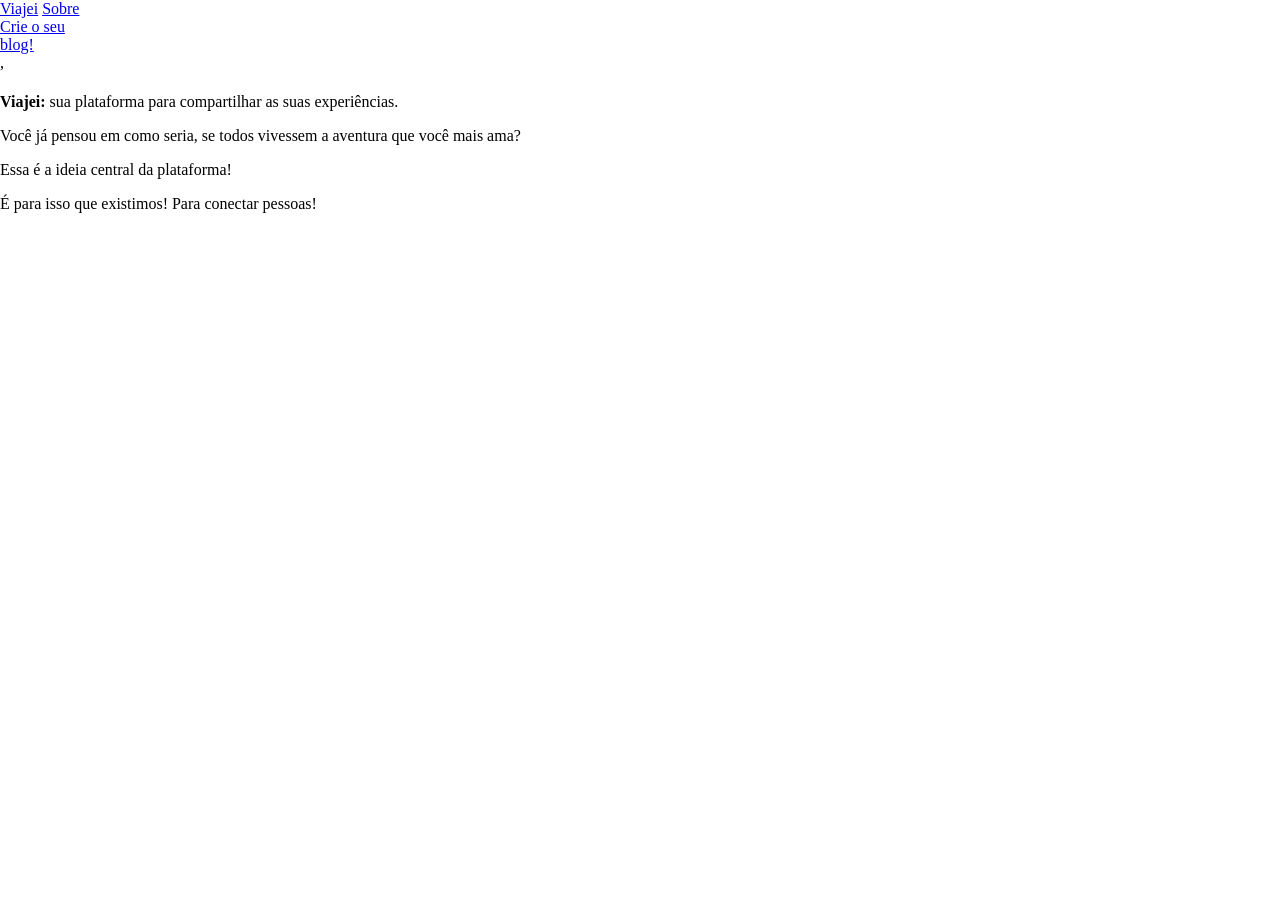
==== app/index.html @ 87dcd5e6 "Inicializar estilo da página" ====
<!DOCTYPE html>
<html lang="en">
<head>
    <meta charset="UTF-8">
    <meta name="viewport" content="width=device-width, initial-scale=1.0">
    <link rel="stylesheet" href="./style/style.css">
    <title>Viajei</title
    </head>
   <body>
      <header>
      <img.scr="./images/logo_viajei_1.jpg".alt=""./>
    <a href="./index.html">Viajei</a>
    <a href="./sobre.html">Sobre</a>
    <a href="./forms.html">Crie o seu blog!</a>
 </header>
 ,<h1></joaoaugustolanerproton></h1>
 <section>

    </p> <b>Viajei:</b> 

    sua plataforma para compartilhar as suas experiências.</p>
    <p> Você já pensou em como seria, se todos vivessem a aventura que você mais ama?</p>
    <p>Essa é a ideia central da plataforma!</p>
    <p>É para isso que existimos! Para conectar pessoas!</p>
 </section>
</body>
</html>
---- app/style/style.css ----
body {
    width: 80ww;
    box-sizing: border box;
    margin: 0 auto;

}
header {
    width: 100px;
    display: flex;
    justify-content: space-evenly;
    align-items: centers;
}
 header img {
    max-height: 80%;
    margin: auto 0
 }

header{
    font-family: fantasy;
}
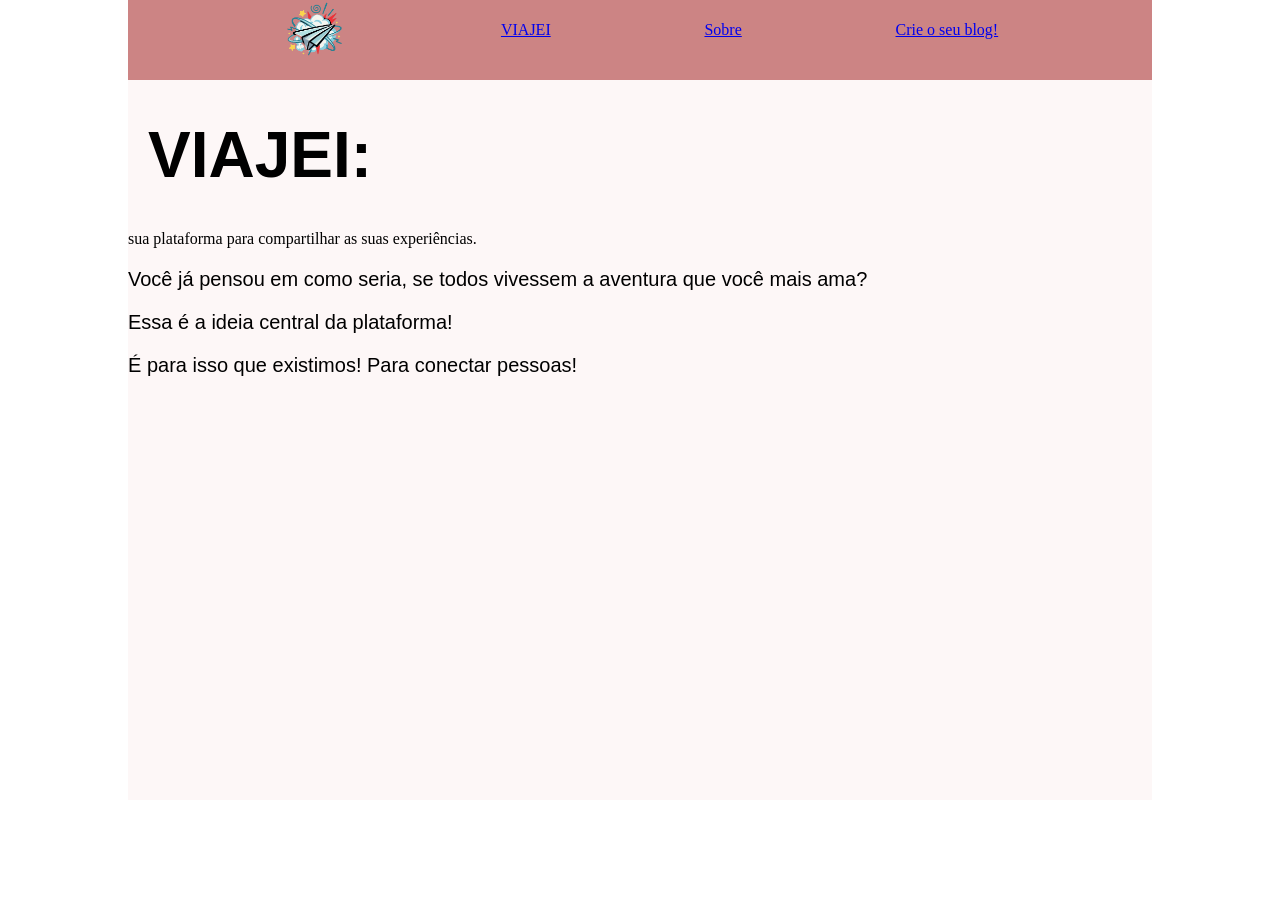
==== commit 00ec6977: "Adicionar cabeçalho ao about.html" ====
--- a/app/index.html
+++ b/app/index.html
@@ -1,27 +1,41 @@
 <!DOCTYPE html>
 <html lang="en">
+
 <head>
-    <meta charset="UTF-8">
-    <meta name="viewport" content="width=device-width, initial-scale=1.0">
-    <link rel="stylesheet" href="./style/style.css">
-    <title>Viajei</title
-    </head>
-   <body>
+   <meta charset="UTF-8">
+   <meta name="viewport" content="width=device-width, initial-scale=1.0">
+   <link rel="stylesheet" href="./style/index.css">
+   <title>Viajei</title>
+</head>
+
+<body>
+   <div id="container">
       <header>
-      <img.scr="./images/logo_viajei_1.jpg".alt=""./>
-    <a href="./index.html">Viajei</a>
-    <a href="./sobre.html">Sobre</a>
-    <a href="./forms.html">Crie o seu blog!</a>
- </header>
- ,<h1></joaoaugustolanerproton></h1>
- <section>
+         <img src="./images/logo.png" alt="bao-menglong--fhojyncg-unsplay.jpg" />
+         <a class="Link-do-cabecalho" href= "./index.html">VIAJEI</a>
+         <a class="Link-do-cabecalho" href="./about.html">Sobre</a>
+         <a class="Link-do-cabecalho" href="./forms.html">Crie o seu blog!</a>
+      </header>
 
-    </p> <b>Viajei:</b> 
+      <section>
 
-    sua plataforma para compartilhar as suas experiências.</p>
-    <p> Você já pensou em como seria, se todos vivessem a aventura que você mais ama?</p>
-    <p>Essa é a ideia central da plataforma!</p>
-    <p>É para isso que existimos! Para conectar pessoas!</p>
- </section>
+         </p> <b>VIAJEI:</b><br/>
+
+         sua plataforma para compartilhar as suas experiências.
+      </p>
+      
+         <p> Você já pensou em como seria, se todos vivessem a aventura que você mais ama?
+
+         </p>
+         <p>Essa é a ideia central da plataforma!
+
+         </p>
+
+         <p>É para isso que existimos! Para conectar pessoas!
+
+         </p>
+      </section>
+   </div>
 </body>
+
 </html>
--- a/app/style/index.css
+++ b/app/style/index.css
@@ -0,0 +1,84 @@
+* {
+    box-sizing: border-box;
+}
+
+body {
+    height: 100vh; /*altura*/
+    width: 100vw; /*largura*/
+    margin: 0; /*margem*/
+}
+
+#container {
+    width: 80vw;
+    margin: 0 auto;
+    background-color: #cc8484;
+    
+    
+
+}
+
+header {
+    height: 60px;
+    width: 100%;
+    display: flex;
+    justify-content: space-evenly;
+    align-items: center;
+}
+
+header img {
+    max-height: 105%;
+    margin: auto 0
+}
+
+Link do cabecalho {
+    font-family: system-ui, -apple-system, BlinkMacSystemFont, 'Segoe UI', Roboto, Oxygen, Ubuntu, Cantarell, 'Open Sans', 'Helvetica Neue', sans-serif;
+    font-weight: 500;
+    text-decoration: none;
+    color: #fcf2d4;
+    font-size: 15pt;
+    padding: 10px;
+    background-color: rgb(129, 200, 202);
+    
+    border-radius: 15px; ;
+    
+}
+Link-do-cabecalho:hover{
+    
+    box-shadow: 5px 5px 5px 1px;
+    background-color: rgb(97, 169, 172);
+
+}
+
+#container section {
+    width: 100%;
+    height: 80vh;
+    background-image: url("../images/bao-menglong--FhoJYnw-cg-unsplash.jpg");
+    background-repeat: no-repeat;
+    background-size: contain;
+    background-position:center;
+    background-color: rgb(253, 247, 247);
+    
+}
+
+b{
+    font-family: Arial, Helvetica, sans-serif;
+    font-size: 48pt;
+    line-height: 150px;
+    padding: 20px;
+    box-shadow: 5px 5px 5px 5px rgb(199, 126, 138) (172, 125, 133);
+
+
+
+}
+
+b:hover {
+    box-shadow: 5px 5px 5px 5px rgb(216, 57, 83);
+    transition: box-shadow 2s;
+
+}
+
+p{
+    font-family: Impact, Haettenschweiler, 'Arial Narrow Bold', sans-serif;
+    font-size: 15pt;
+
+}
